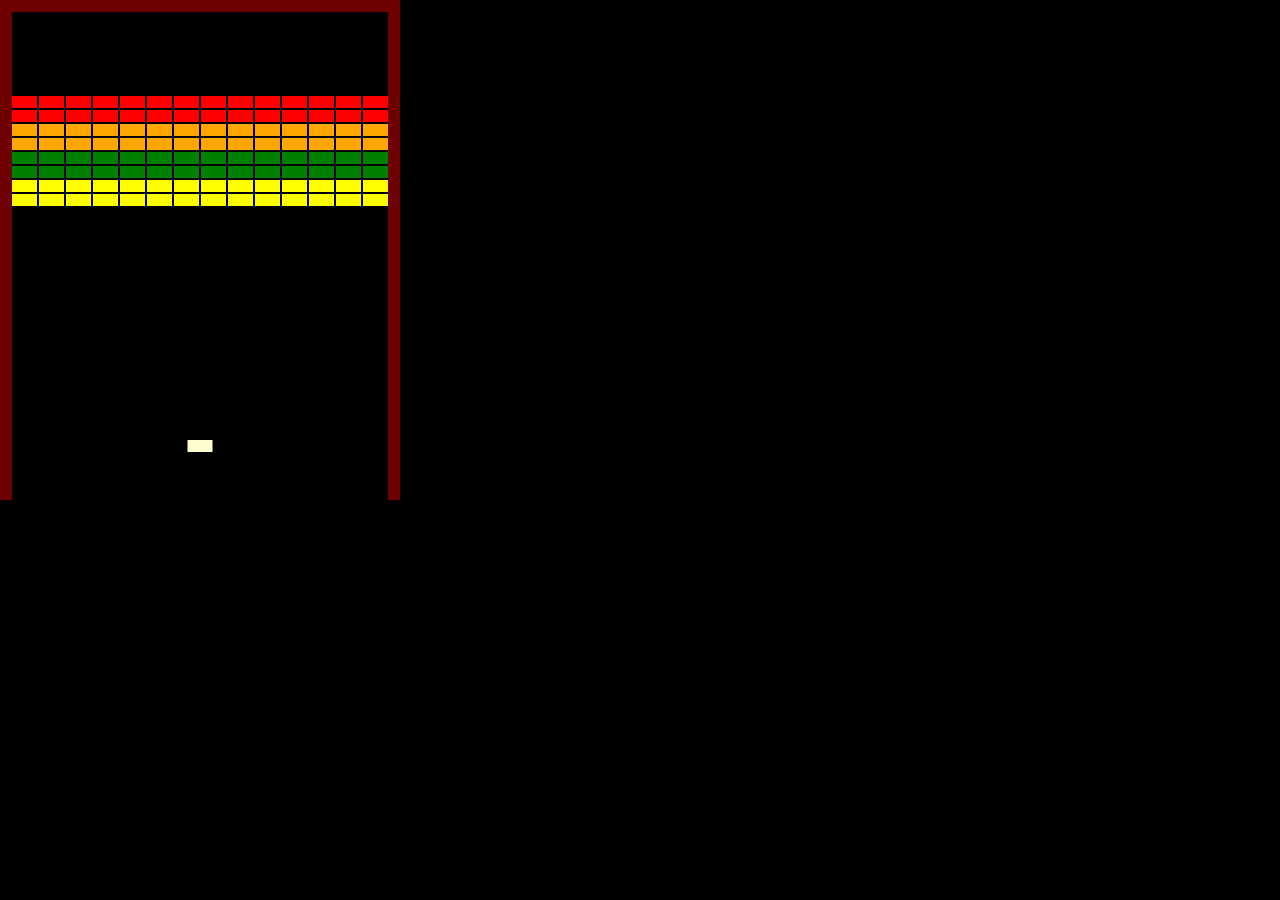
==== breakout.html @ 26c81b13 "Fixed some bugs Fixed some bugs in the games" ====
<!DOCTYPE html>
<html>
<head>
  <meta charset="UTF-8">
  <style>
  html, body {
    height: 100%;
    margin: 0;
  }

  body {
    margin: auto;
    background-color: black;
    
  }

  </style>
</head>
<body>
<canvas width="400" height="500" id="game"></canvas>
<script>
const canvas = document.getElementById('game');
const context = canvas.getContext('2d');


const level1 = [
  [],
  [],
  [],
  [],
  [],
  [],
  ['R','R','R','R','R','R','R','R','R','R','R','R','R','R'],
  ['R','R','R','R','R','R','R','R','R','R','R','R','R','R'],
  ['O','O','O','O','O','O','O','O','O','O','O','O','O','O'],
  ['O','O','O','O','O','O','O','O','O','O','O','O','O','O'],
  ['G','G','G','G','G','G','G','G','G','G','G','G','G','G'],
  ['G','G','G','G','G','G','G','G','G','G','G','G','G','G'],
  ['Y','Y','Y','Y','Y','Y','Y','Y','Y','Y','Y','Y','Y','Y'],
  ['Y','Y','Y','Y','Y','Y','Y','Y','Y','Y','Y','Y','Y','Y']
];

const colorMap = {
  'R': 'red',
  'O': 'orange',
  'G': 'green',
  'Y': 'yellow'
};

const brickGap = 2;
const brickWidth = 25;
const brickHeight = 12;


const wallSize = 12;
const bricks = [];

for (let row = 0; row < level1.length; row++) {
  for (let col = 0; col < level1[row].length; col++) {
    const colorCode = level1[row][col];

    bricks.push({
      x: wallSize + (brickWidth + brickGap) * col,
      y: wallSize + (brickHeight + brickGap) * row,
      color: colorMap[colorCode],
      width: brickWidth,
      height: brickHeight
    });
  }
}

const paddle = {
  x: canvas.width / 2 - brickWidth / 2,
  y: 440,
  width: brickWidth,
  height: brickHeight,

  dx: 0
};

const ball = {
  x: 130,
  y: 260,
  width: 5,
  height: 5,

  speed: 3,

  dx: 0,
  dy: 0
};


function collides(obj1, obj2) {
  return obj1.x < obj2.x + obj2.width &&
         obj1.x + obj1.width > obj2.x &&
         obj1.y < obj2.y + obj2.height &&
         obj1.y + obj1.height > obj2.y;
}

function loop() {
  requestAnimationFrame(loop);
  context.clearRect(0,0,canvas.width,canvas.height);

  paddle.x += paddle.dx;

  if (paddle.x < wallSize) {
    paddle.x = wallSize
  }
  else if (paddle.x + brickWidth > canvas.width - wallSize) {
    paddle.x = canvas.width - wallSize - brickWidth;
  }

  ball.x += ball.dx;
  ball.y += ball.dy;

  
  if (ball.x < wallSize) {
    ball.x = wallSize;
    ball.dx *= -1;
  }
  else if (ball.x + ball.width > canvas.width - wallSize) {
    ball.x = canvas.width - wallSize - ball.width;
    ball.dx *= -1;
  }
  if (ball.y < wallSize) {
    ball.y = wallSize;
    ball.dy *= -1;
  }

  if (ball.y > canvas.height) {
    ball.x = 130;
    ball.y = 260;
    ball.dx = 0;
    ball.dy = 0;
  }

  if (collides(ball, paddle)) {
    ball.dy *= -1;


    ball.y = paddle.y - ball.height;
  }


  for (let i = 0; i < bricks.length; i++) {
    const brick = bricks[i];

    if (collides(ball, brick)) {
      bricks.splice(i, 1);

      
      if (ball.y + ball.height - ball.speed <= brick.y ||
          ball.y >= brick.y + brick.height - ball.speed) {
        ball.dy *= -1;
      }
      else {
        ball.dx *= -1;
      }

      break;
    }
  }

  context.fillStyle = '#6f0000';
  context.fillRect(0, 0, canvas.width, wallSize);
  context.fillRect(0, 0, wallSize, canvas.height);
  context.fillRect(canvas.width - wallSize, 0, wallSize, canvas.height);

  if (ball.dx || ball.dy) {
    context.fillRect(ball.x, ball.y, ball.width, ball.height);
  }

  bricks.forEach(function(brick) {
    context.fillStyle = brick.color;
    context.fillRect(brick.x, brick.y, brick.width, brick.height);
  });

  context.fillStyle = '#FFFDD0';
  context.fillRect(paddle.x, paddle.y, paddle.width, paddle.height);
}

document.addEventListener('keydown', function(e) {
  if (e.which === 37) {
    paddle.dx = -5;
  }
  else if (e.which === 39) {
    paddle.dx = 5;
  }

 
  if (ball.dx === 0 && ball.dy === 0 && e.which === 32) {
    ball.dx = ball.speed;
    ball.dy = ball.speed;
  }
});

document.addEventListener('keyup', function(e) {
  if (e.which === 37 || e.which === 39) {
    paddle.dx = 0;
  }
});

requestAnimationFrame(loop);
</script>
</body>
</html>
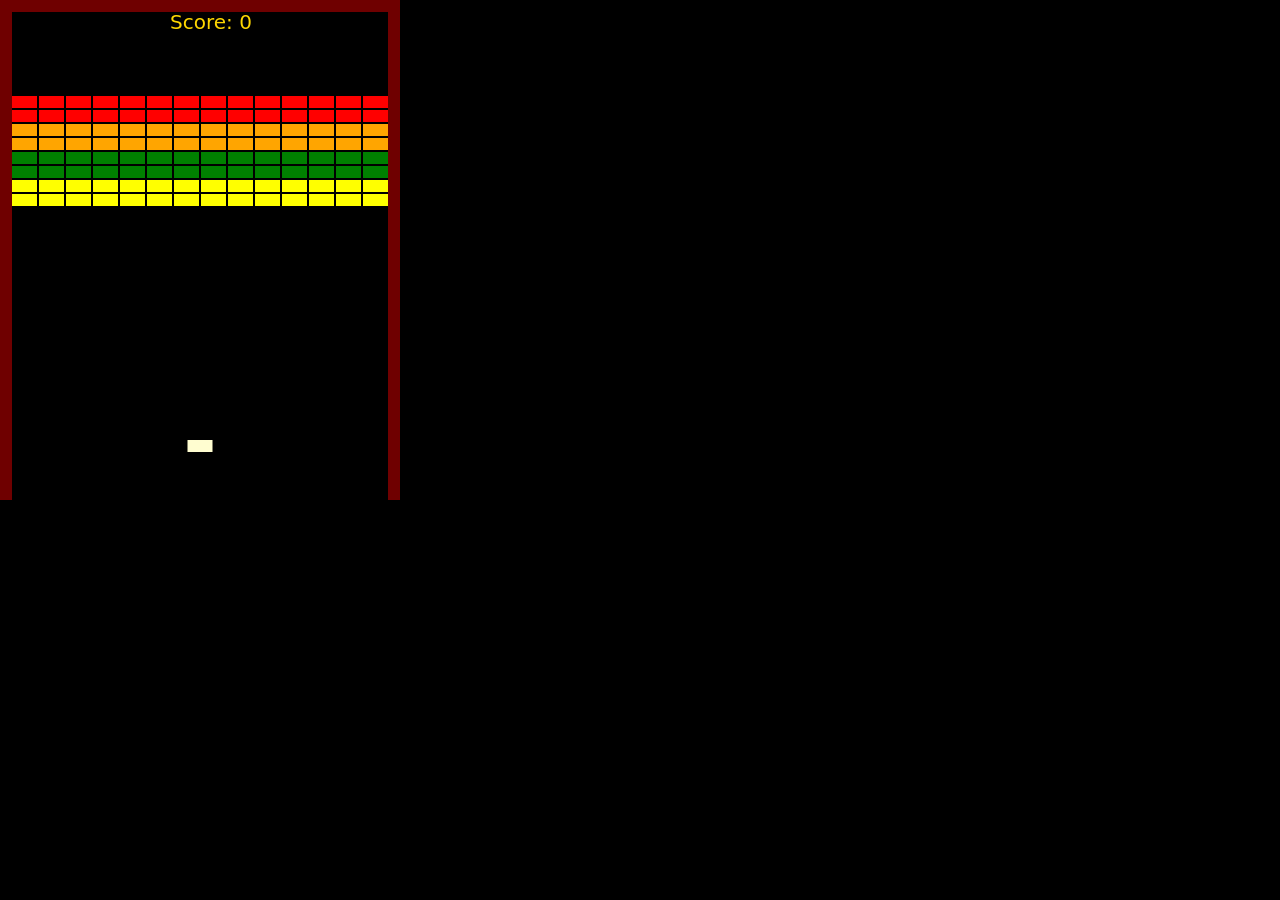
==== commit e3ab3daa: "Created sixth app Created the sixth app and fixed some bugs in the other apps." ====
--- a/breakout.html
+++ b/breakout.html
@@ -4,20 +4,25 @@
   <meta charset="UTF-8">
   <style>
   html, body {
-    height: 100%;
+    height: 80%;
     margin: 0;
   }
 
   body {
     margin: auto;
     background-color: black;
+    align-items: center;
+    justify-content: center;
     
   }
 
   </style>
 </head>
 <body>
-<canvas width="400" height="500" id="game"></canvas>
+<canvas width="400" height="500" id="game"></canvas> 
+<div id="score-board" style="position: absolute; top: 10px; left: 170px; color: gold; font-size: 20px; text-align: center; font-family: system-ui, -apple-system, BlinkMacSystemFont, 'Segoe UI', Roboto, Oxygen, Ubuntu, Cantarell, 'Open Sans', 'Helvetica Neue', sans-serif">
+        Score: <span id="score-text">0</span>
+    </div>
 <script>
 const canvas = document.getElementById('game');
 const context = canvas.getContext('2d');
@@ -81,8 +86,8 @@
 const ball = {
   x: 130,
   y: 260,
-  width: 5,
-  height: 5,
+  width: 10,
+  height: 10,
 
   speed: 3,
 
@@ -96,6 +101,7 @@
          obj1.x + obj1.width > obj2.x &&
          obj1.y < obj2.y + obj2.height &&
          obj1.y + obj1.height > obj2.y;
+         
 }
 
 function loop() {
@@ -148,18 +154,24 @@
 
     if (collides(ball, brick)) {
       bricks.splice(i, 1);
-
       
       if (ball.y + ball.height - ball.speed <= brick.y ||
           ball.y >= brick.y + brick.height - ball.speed) {
         ball.dy *= -1;
-      }
+          }
+        
       else {
         ball.dx *= -1;
+        
       }
 
-      break;
     }
+  }
+
+  if (bricks ===0)
+  {
+    requestAnimationFrame(loop);
+    context.clearRect(0,0,canvas.width,canvas.height);
   }
 
   context.fillStyle = '#6f0000';
@@ -167,11 +179,13 @@
   context.fillRect(0, 0, wallSize, canvas.height);
   context.fillRect(canvas.width - wallSize, 0, wallSize, canvas.height);
 
-  if (ball.dx || ball.dy) {
+  if (ball.dx || ball.dy) 
+  {
     context.fillRect(ball.x, ball.y, ball.width, ball.height);
   }
 
-  bricks.forEach(function(brick) {
+  bricks.forEach(function(brick) 
+  {
     context.fillStyle = brick.color;
     context.fillRect(brick.x, brick.y, brick.width, brick.height);
   });
